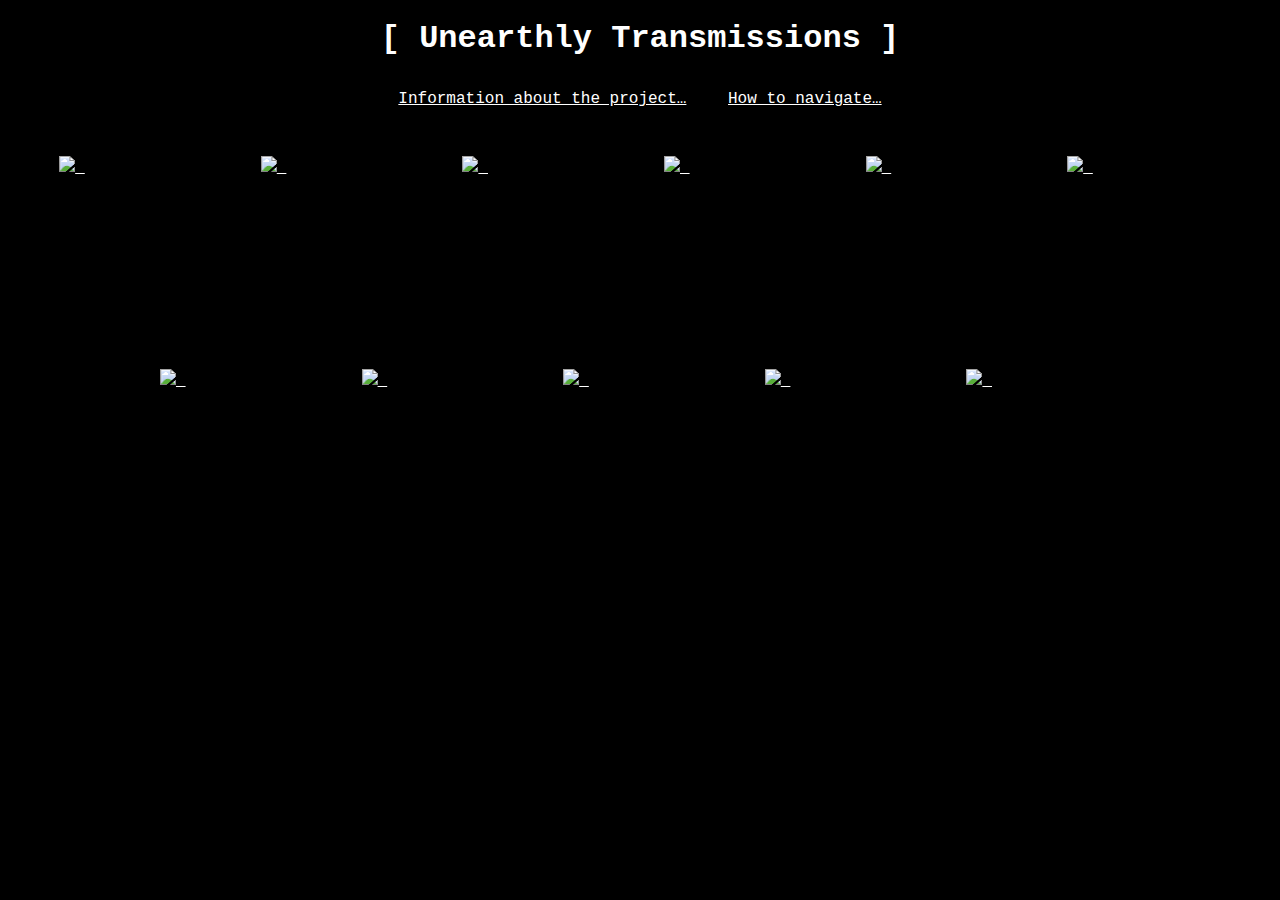
==== index.html @ ecc8397a "h" ====
<!DOCTYPE html>
<html>

<head>
  <meta charset="utf-8" />
  <title>Unearthly Transmissions</title>
  <meta name="description" content="">
  <meta name="viewport" content="width=device-width, initial-scale=1">

<!--
  <link rel="manifest" href="site.webmanifest">
  <link rel="apple-touch-icon" href="icon.png">
-->

  <link rel="icon" href="images/icon.png">

  <link rel="stylesheet" href="normalize.css">
  <link rel="stylesheet" href="unearthly-style.css">

  <meta name="theme-color" content="#fafafa">

</head>

<header>
  <h1 id="main-title">[ Unearthly Transmissions ]</h1>
  <nav>
    <ul>
      <li>
        <a href="/">Information about the project…</a>
      </li>
      <li>
        <a href="/">How to navigate…</a>
      </li>
    </ul>
  </nav>

</header>

<div id="main">

  <div id="image-links">

    <a class="image-link" href="T.H.T.S.html">
      <img src="sigils/1.jpg" />
      <span class="image-tooltip">Telegraph Hill Telemetery Society</span>
    </a>

    <a class="image-link" href="whitehead/whitehead.html">
      <img src="sigils/2.jpg" />
      <span class="image-tooltip">Peter Whitehead</span>
    </a>

    <a class="image-link" href="garland.html">
      <img src="sigils/3.jpg" />
      <span class="image-tooltip">Garland A. Sackfield</span>
    </a>

    <a class="image-link" href="motherdirt.html">
      <img src="sigils/4.jpg" />
      <span class="image-tooltip">Mother Dirt</span>
    </a>

    <a class="image-link" href="wtfe.html">
      <img src="sigils/5.jpg" />
      <span class="image-tooltip">What The Falcon Encounters</span>
    </a>

    <a class="image-link" href="theamateurfalconer.html">
      <img src="sigils/6.jpg" />
      <span class="image-tooltip">The Amateur Falconer</span>
    </a>

    <a class="image-link" href="danielseeds.html">
      <img src="sigils/7.jpg" />
      <span class="image-tooltip">Daniel Seeds</span>
    </a>

    <a class="image-link" href="undying_truant.html">
      <img src="sigils/8.jpg" />
      <span class="image-tooltip">Undying_Truant</span>
    </a>

    <a class="image-link" href="raptorcam.html">
      <img src="sigils/9.jpg" />
      <span class="image-tooltip">RaptorCam</span>
    </a>

    <a class="image-link" href="gentlestranger.html">
      <img src="sigils/10.jpg" />
      <span class="image-tooltip">Gentle Stranger</span>
    </a>

    <a class="image-link" href="pissg.html">
      <img src="sigils/11.jpg" />
      <span class="image-tooltip">P.I.-S.'s Sacred Geometry</span>
    </a>

  </div>

</div>


<script>
  function touchStartImage(event) {
    event.currentTarget.classList.add('touching');
  }

  function touchEndImage(event) {
    event.currentTarget.classList.remove('touching');
  }

  var imageLinks = document.getElementsByClassName("image-link");
  for (var i = 0; i < imageLinks.length; i++) {
    let imageLink = imageLinks[i];
    imageLink.addEventListener('touchstart', touchStartImage, true);
    imageLink.addEventListener('touchend', touchEndImage, true);
  }
</script>

</html>
---- unearthly-style.css ----
body {
    background-color: black;
    color: white;
    font-family: courier, serif;
}

#main {
  width: 100%;
  text-align: center;
}

h1 {
  background-color: black;
  color: white;
}

a {
  color: white;
}

a:hover {
  text-decoration: none;
}

header {
  text-align: center;
  margin-bottom: 50px;
}

#main-title {
  font-size: 1rem;
  margin-bottom: 2rem;
}

nav ul {
  list-style: none;
  margin: 0px;
  padding: 0px;
}

nav ul li {
  font-size: 0.8rem;
  margin: 1rem;
}

.image-link {
  display: inline-block;
  margin-bottom: 3rem;
}

.image-link .image-tooltip {
  visibility: hidden;

  display: inline-block;

  position: relative;
  z-index: 10000;

  width: 8rem;
  background-color: black;
  color: #fff;
  text-align: center;
  border-radius: 6px;
  padding: 5px 0;
  font-size: 1rem;

  /* Position the tooltip */
  margin: auto;
  margin-top: -5rem;
}

.image-link img {
  max-width: 100%;
  max-height: 100%;
}

.image-link:hover .image-tooltip,
.image-link.touching .image-tooltip {
  visibility: visible;
}

.png {
  cursor: url("curse.png"), auto;
}

@media only screen and (min-width: 500px) {

  #main-title {
    font-size: 1.5rem;
  }

  .image-link {
    width: 45%
  }
}

@media only screen and (min-width: 800px) {

  #main-title {
    font-size: 2rem;
  }

  nav ul li {
    display: inline;
    font-size: 1rem;
  }

  .image-link {
    width: 15rem;
    height: 15rem;
    margin-bottom: 0rem;
    margin: -1.5rem;
  }
}
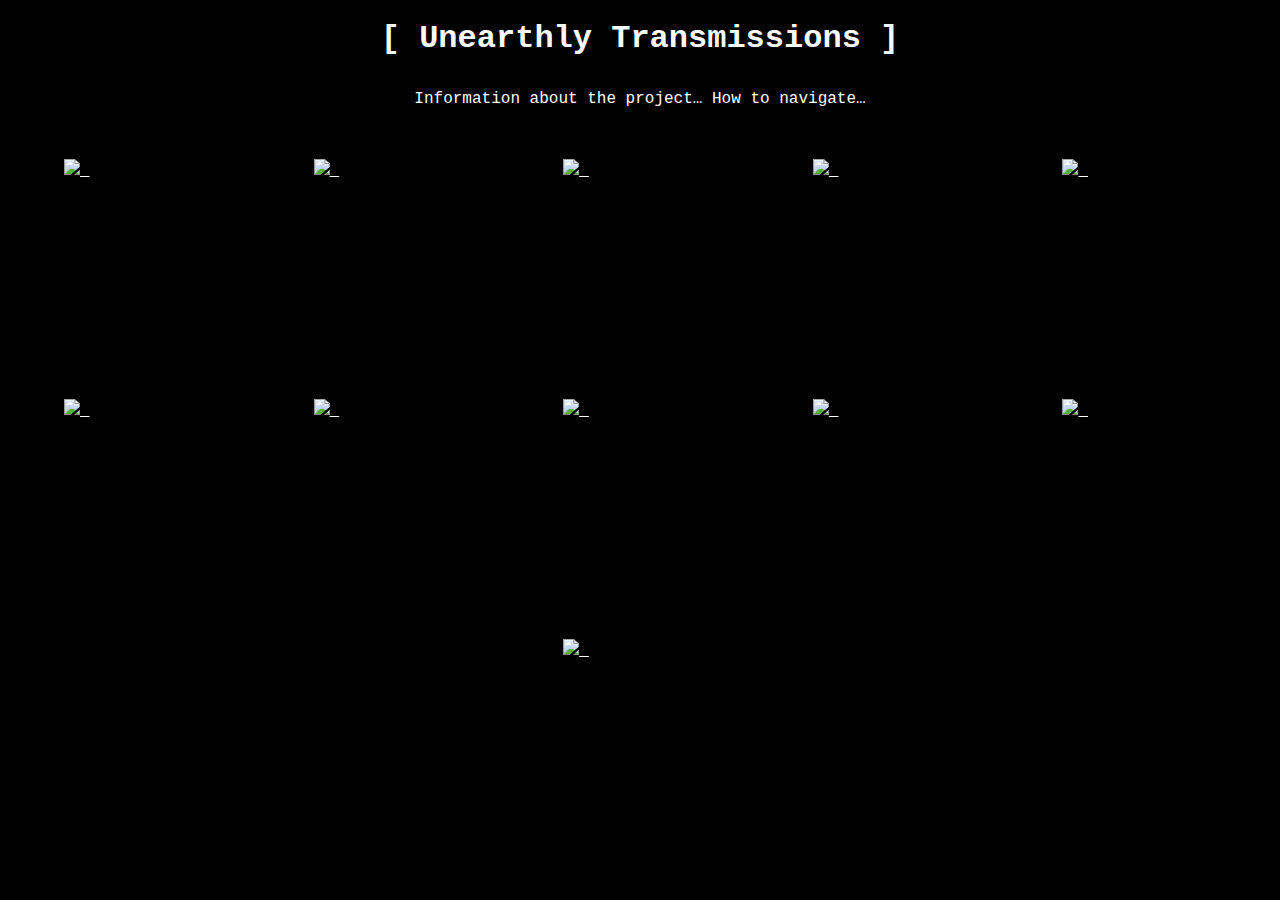
==== commit f1ce2b18: "a" ====
--- a/index.html
+++ b/index.html
@@ -6,11 +6,6 @@
   <title>Unearthly Transmissions</title>
   <meta name="description" content="">
   <meta name="viewport" content="width=device-width, initial-scale=1">
-
-<!--
-  <link rel="manifest" href="site.webmanifest">
-  <link rel="apple-touch-icon" href="icon.png">
--->
 
   <link rel="icon" href="images/icon.png">
 
@@ -23,17 +18,17 @@
 
 <header>
   <h1 id="main-title">[ Unearthly Transmissions ]</h1>
+<!--
   <nav>
     <ul>
-      <li>
-        <a href="/">Information about the project…</a>
-      </li>
-      <li>
-        <a href="/">How to navigate…</a>
-      </li>
+      <p>Information about the project…</p>
+    <p>How to navigate…</p>
     </ul>
   </nav>
+-->
 
+    <p>Information about the project… How to navigate…</p>
+<!--    <p>H</p>-->
 </header>
 
 <div id="main">
@@ -99,22 +94,4 @@
 
 </div>
 
-
-<script>
-  function touchStartImage(event) {
-    event.currentTarget.classList.add('touching');
-  }
-
-  function touchEndImage(event) {
-    event.currentTarget.classList.remove('touching');
-  }
-
-  var imageLinks = document.getElementsByClassName("image-link");
-  for (var i = 0; i < imageLinks.length; i++) {
-    let imageLink = imageLinks[i];
-    imageLink.addEventListener('touchstart', touchStartImage, true);
-    imageLink.addEventListener('touchend', touchEndImage, true);
-  }
-</script>
-
 </html>
--- a/unearthly-style.css
+++ b/unearthly-style.css
@@ -49,8 +49,6 @@
 }
 
 .image-link .image-tooltip {
-  visibility: hidden;
-
   display: inline-block;
 
   position: relative;
@@ -72,11 +70,6 @@
 .image-link img {
   max-width: 100%;
   max-height: 100%;
-}
-
-.image-link:hover .image-tooltip,
-.image-link.touching .image-tooltip {
-  visibility: visible;
 }
 
 .png {
@@ -105,10 +98,20 @@
     font-size: 1rem;
   }
 
+/*sigils     */
   .image-link {
     width: 15rem;
     height: 15rem;
     margin-bottom: 0rem;
-    margin: -1.5rem;
+    margin: 0rem;
   }
+
+  .image-link .image-tooltip {
+    visibility: hidden;
+  }
+
+  .image-link:hover .image-tooltip {
+    visibility: visible;
+  }
+
 }
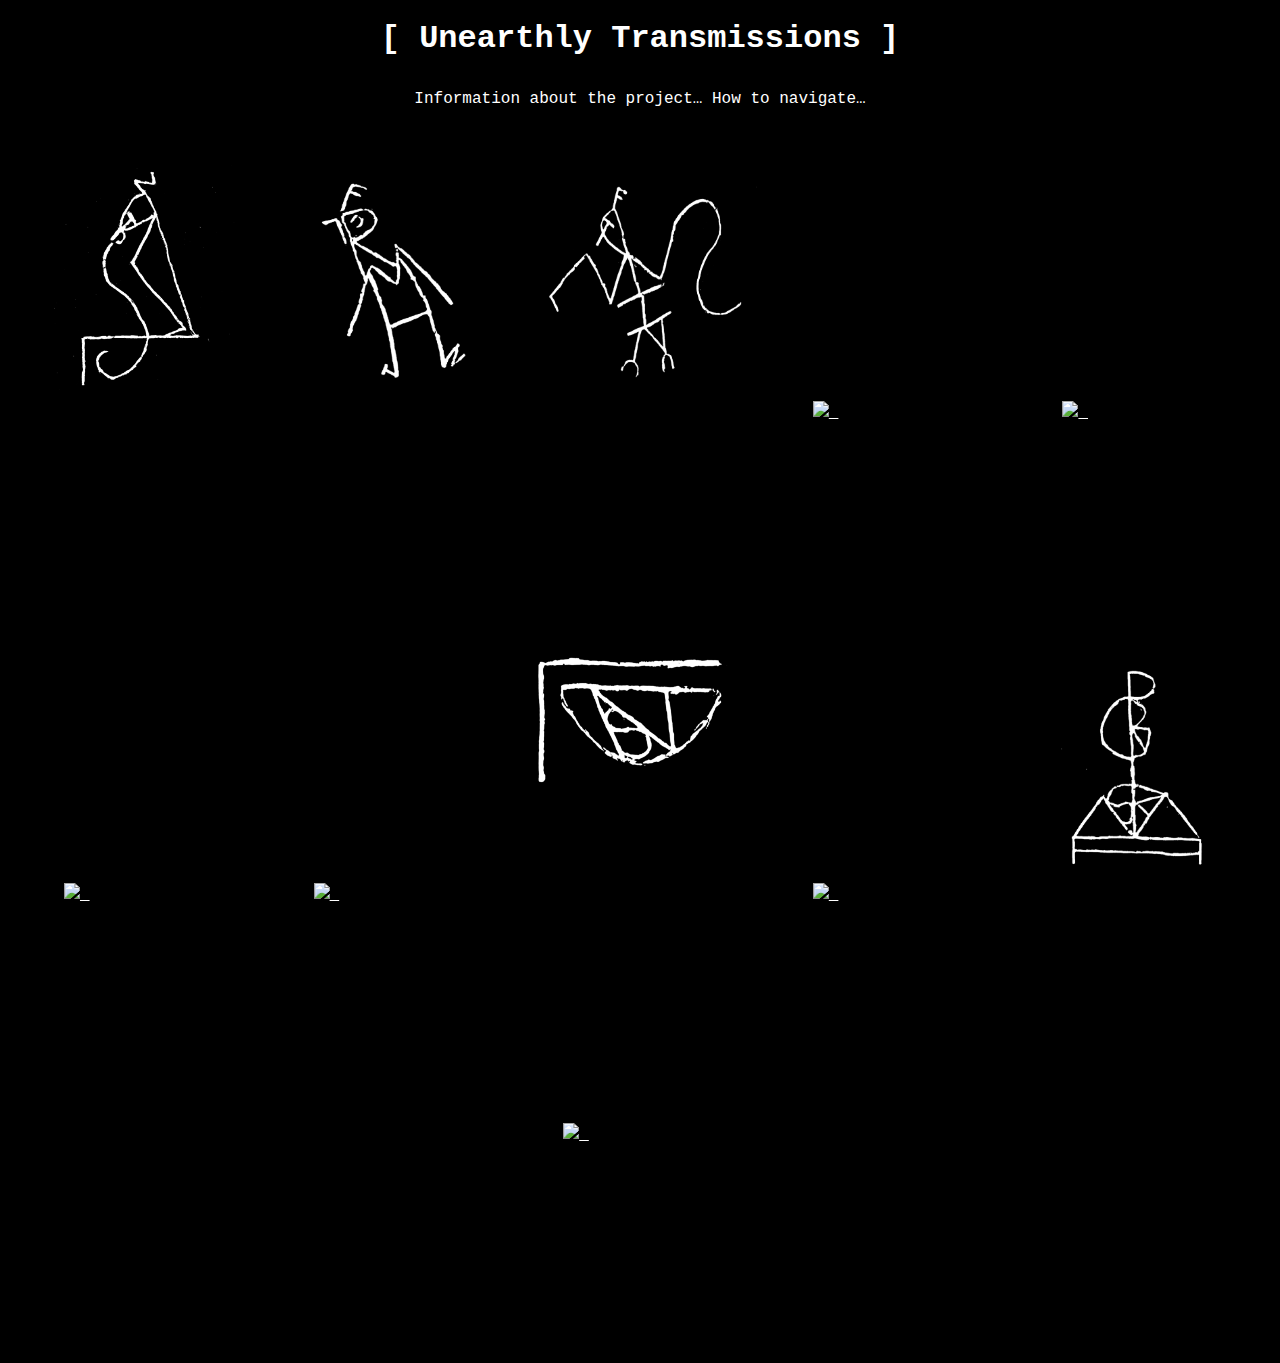
==== commit e7783d3a: "sigils" ====
--- a/index.html
+++ b/index.html
@@ -34,20 +34,35 @@
 <div id="main">
 
   <div id="image-links">
+   
+    <a class="image-link" href="gentlestranger.html">
+      <img src="sigils/gentlestranger.jpg" />
+      <span class="image-tooltip">Gentle Stranger</span>
+    </a>
 
+    <a class="image-link" href="theamateurfalconer.html">
+      <img src="sigils/theamateurfalconer.jpg" />
+      <span class="image-tooltip">The Amateur Falconer</span>
+    </a>
+
+    <a class="image-link" href="wtfe.html">
+      <img src="sigils/wtfe.jpg" />
+      <span class="image-tooltip">What The Falcon Encounters</span>
+    </a>
+
+    <a class="image-link" href="garland.html">
+      <img src="sigils/3.jpg" />
+      <span class="image-tooltip">Garland A. Sackfield</span>
+    </a>
+      
     <a class="image-link" href="T.H.T.S.html">
       <img src="sigils/1.jpg" />
       <span class="image-tooltip">Telegraph Hill Telemetery Society</span>
     </a>
 
-    <a class="image-link" href="whitehead/whitehead.html">
-      <img src="sigils/2.jpg" />
-      <span class="image-tooltip">Peter Whitehead</span>
-    </a>
-
-    <a class="image-link" href="garland.html">
-      <img src="sigils/3.jpg" />
-      <span class="image-tooltip">Garland A. Sackfield</span>
+    <a class="image-link" href="raptorcam.html">
+      <img src="sigils/9.jpg" />
+      <span class="image-tooltip">RaptorCam</span>
     </a>
 
     <a class="image-link" href="motherdirt.html">
@@ -55,18 +70,8 @@
       <span class="image-tooltip">Mother Dirt</span>
     </a>
 
-    <a class="image-link" href="wtfe.html">
-      <img src="sigils/5.jpg" />
-      <span class="image-tooltip">What The Falcon Encounters</span>
-    </a>
-
-    <a class="image-link" href="theamateurfalconer.html">
-      <img src="sigils/6.jpg" />
-      <span class="image-tooltip">The Amateur Falconer</span>
-    </a>
-
     <a class="image-link" href="danielseeds.html">
-      <img src="sigils/7.jpg" />
+      <img src="sigils/danielseeds.jpg" />
       <span class="image-tooltip">Daniel Seeds</span>
     </a>
 
@@ -75,20 +80,16 @@
       <span class="image-tooltip">Undying_Truant</span>
     </a>
 
-    <a class="image-link" href="raptorcam.html">
-      <img src="sigils/9.jpg" />
-      <span class="image-tooltip">RaptorCam</span>
+    <a class="image-link" href="pissg.html">
+      <img src="sigils/pissg.jpg" />
+      <span class="image-tooltip">P.I.-S.'s Sacred Geometry</span>
+    </a>
+     
+    <a class="image-link" href="whitehead/whitehead.html">
+      <img src="sigils/2.jpg" />
+      <span class="image-tooltip">Peter Whitehead</span>
     </a>
 
-    <a class="image-link" href="gentlestranger.html">
-      <img src="sigils/10.jpg" />
-      <span class="image-tooltip">Gentle Stranger</span>
-    </a>
-
-    <a class="image-link" href="pissg.html">
-      <img src="sigils/11.jpg" />
-      <span class="image-tooltip">P.I.-S.'s Sacred Geometry</span>
-    </a>
 
   </div>
 
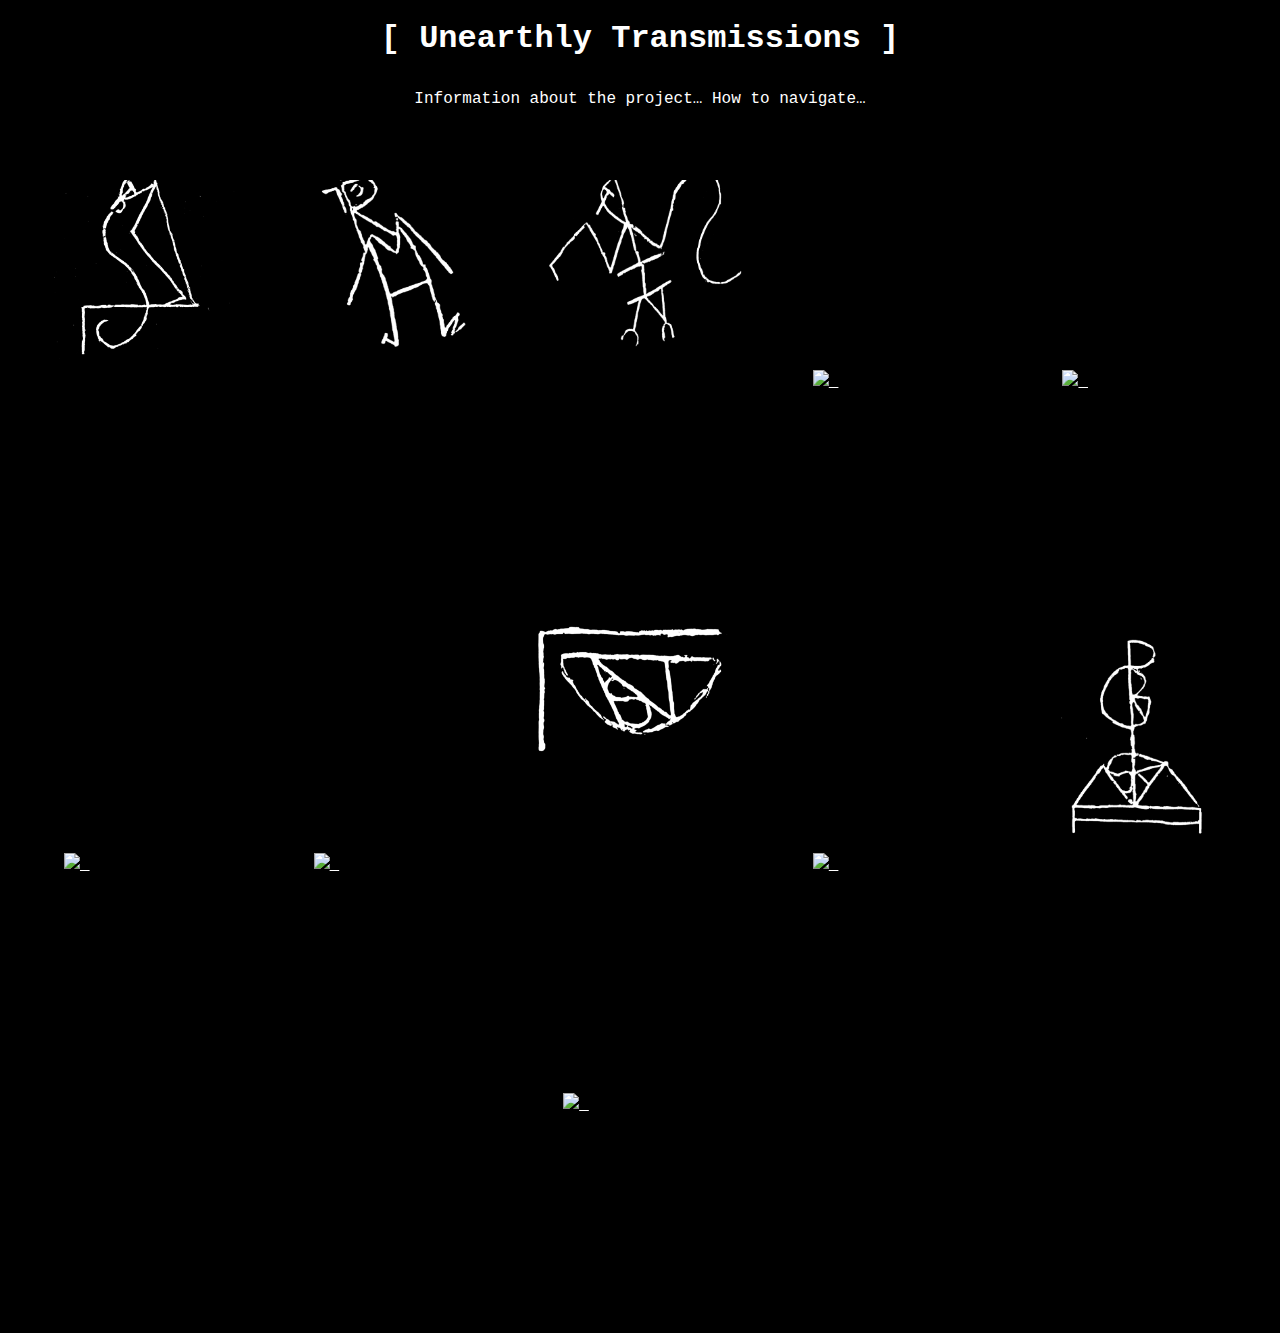
==== commit 287d72fe: "header" ====
--- a/index.html
+++ b/index.html
@@ -15,9 +15,10 @@
   <meta name="theme-color" content="#fafafa">
 
 </head>
-
+<div class="navbar">
 <header>
   <h1 id="main-title">[ Unearthly Transmissions ]</h1>
+
 <!--
   <nav>
     <ul>
@@ -27,12 +28,13 @@
   </nav>
 -->
 
+
     <p>Information about the project… How to navigate…</p>
-<!--    <p>H</p>-->
-</header>
-
+    </header>
+</div>
 <div id="main">
 
+    <div class="sigils">
   <div id="image-links">
    
     <a class="image-link" href="gentlestranger.html">
@@ -94,5 +96,7 @@
   </div>
 
 </div>
+    
+    </div>
 
 </html>
--- a/unearthly-style.css
+++ b/unearthly-style.css
@@ -105,7 +105,7 @@
     margin-bottom: 0rem;
     margin: 0rem;
   }
-
+    
   .image-link .image-tooltip {
     visibility: hidden;
   }
@@ -115,3 +115,21 @@
   }
 
 }
+
+
+.navbar {
+  overflow: hidden;
+  position: fixed;
+      background-color: black;
+
+/*  top: 10;*/
+  width: 100%;
+    height: 20%;
+}
+
+
+div.sigils {
+  position: absolute;
+  top: 8rem;
+      z-index: -1
+}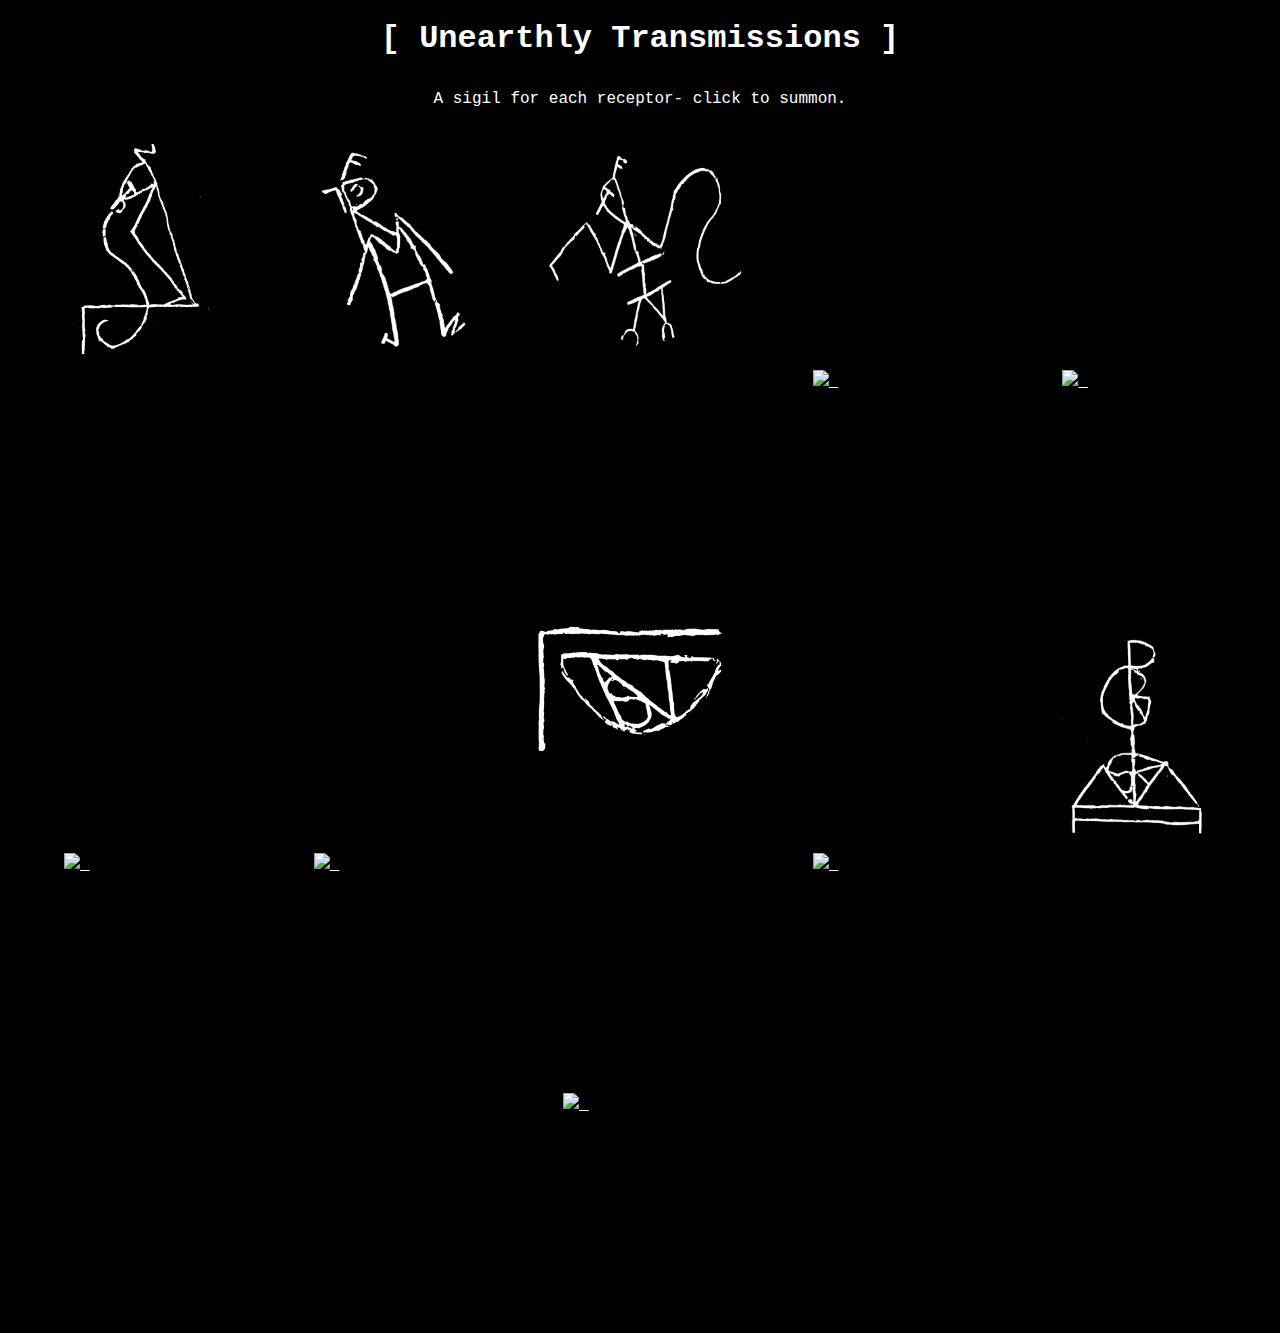
==== commit 141b3443: "info" ====
--- a/index.html
+++ b/index.html
@@ -28,8 +28,8 @@
   </nav>
 -->
 
-
-    <p>Information about the project… How to navigate…</p>
+<div class="about"%>
+    <p>A sigil for each receptor- click to summon.</p></div>
     </header>
 </div>
 <div id="main">
@@ -64,7 +64,7 @@
 
     <a class="image-link" href="raptorcam.html">
       <img src="sigils/9.jpg" />
-      <span class="image-tooltip">RaptorCam</span>
+      <span class="image-tooltip">RaptorCam™</span>
     </a>
 
     <a class="image-link" href="motherdirt.html">
--- a/unearthly-style.css
+++ b/unearthly-style.css
@@ -121,12 +121,19 @@
   overflow: hidden;
   position: fixed;
       background-color: black;
+/*  margin: 0 auto;*/
 
 /*  top: 10;*/
   width: 100%;
-    height: 20%;
+    height: 9rem;
 }
 
+div.about {
+    margin: 0 auto;
+    position: 
+text-align: center;
+width: 95%;
+}
 
 div.sigils {
   position: absolute;
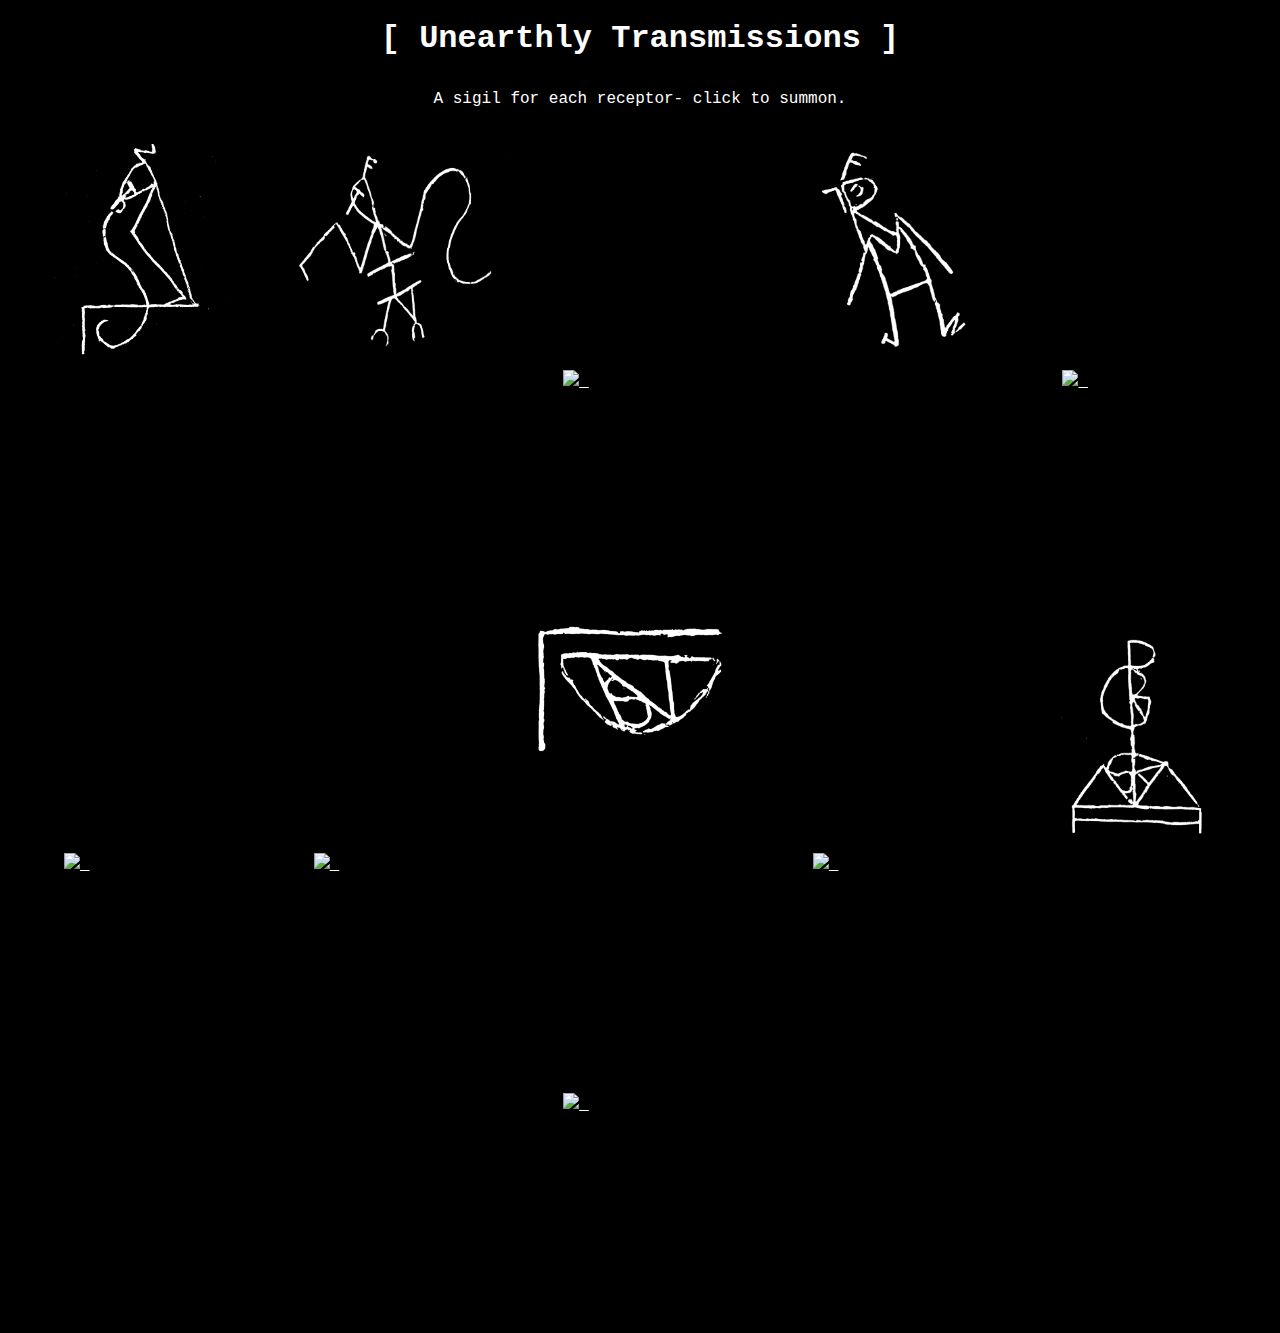
==== commit 6abf31f1: "comic" ====
--- a/index.html
+++ b/index.html
@@ -42,19 +42,21 @@
       <span class="image-tooltip">Gentle Stranger</span>
     </a>
 
-    <a class="image-link" href="theamateurfalconer.html">
-      <img src="sigils/theamateurfalconer.jpg" />
-      <span class="image-tooltip">The Amateur Falconer</span>
-    </a>
-
     <a class="image-link" href="wtfe.html">
       <img src="sigils/wtfe.jpg" />
       <span class="image-tooltip">What The Falcon Encounters</span>
     </a>
-
-    <a class="image-link" href="garland.html">
+      
+         <a class="image-link" href="garland_comic.html">
       <img src="sigils/3.jpg" />
       <span class="image-tooltip">Garland A. Sackfield</span>
+    </a>
+
+
+
+     <a class="image-link" href="theamateurfalconer.html">
+      <img src="sigils/theamateurfalconer.jpg" />
+      <span class="image-tooltip">The Amateur Falconer</span>
     </a>
       
     <a class="image-link" href="T.H.T.S.html">
@@ -87,7 +89,7 @@
       <span class="image-tooltip">P.I.-S.'s Sacred Geometry</span>
     </a>
      
-    <a class="image-link" href="whitehead/whitehead.html">
+    <a class="image-link" href="peterwhitehead.html">
       <img src="sigils/2.jpg" />
       <span class="image-tooltip">Peter Whitehead</span>
     </a>
